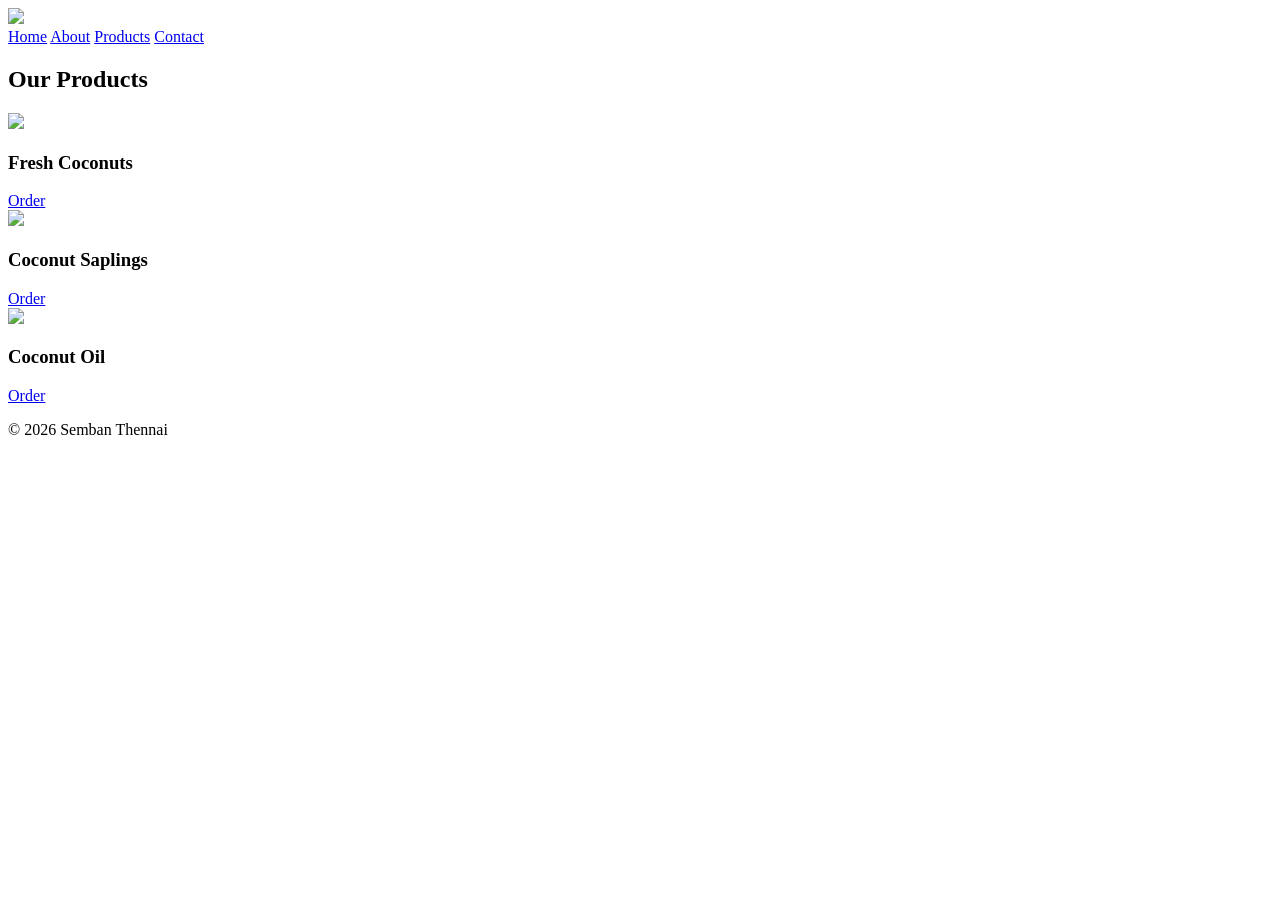
==== products.html @ 79fe61cb "products.html" ====
<!DOCTYPE html>
<html lang="en">
<head>
<meta charset="UTF-8">
<meta name="viewport" content="width=device-width, initial-scale=1.0">
<title>Products - Semban Thennai</title>
<link rel="stylesheet" href="style.css">
</head>

<body>

<header class="header">
  <div class="container nav">
    <img src="logo.png" class="logo">
    <nav>
      <a href="index.html">Home</a>
      <a href="about.html">About</a>
      <a href="products.html">Products</a>
      <a href="contact.html">Contact</a>
    </nav>
  </div>
</header>

<section class="section container">
<h2>Our Products</h2>

<div class="grid">

  <div class="card">
    <img src="images/coconut.jpg" class="product-img">
    <h3>Fresh Coconuts</h3>
    <a href="https://wa.me/919842817277?text=I%20want%20Fresh%20Coconuts" class="btn">Order</a>
  </div>

  <div class="card">
    <img src="images/sapling.jpg" class="product-img">
    <h3>Coconut Saplings</h3>
    <a href="https://wa.me/919842817277?text=I%20want%20Saplings" class="btn">Order</a>
  </div>

  <div class="card">
    <img src="images/oil.jpg" class="product-img">
    <h3>Coconut Oil</h3>
    <a href="https://wa.me/919842817277?text=I%20want%20Coconut%20Oil" class="btn">Order</a>
  </div>

</div>
</section>

<footer>
  <p>© 2026 Semban Thennai</p>
</footer>

</body>
</html>
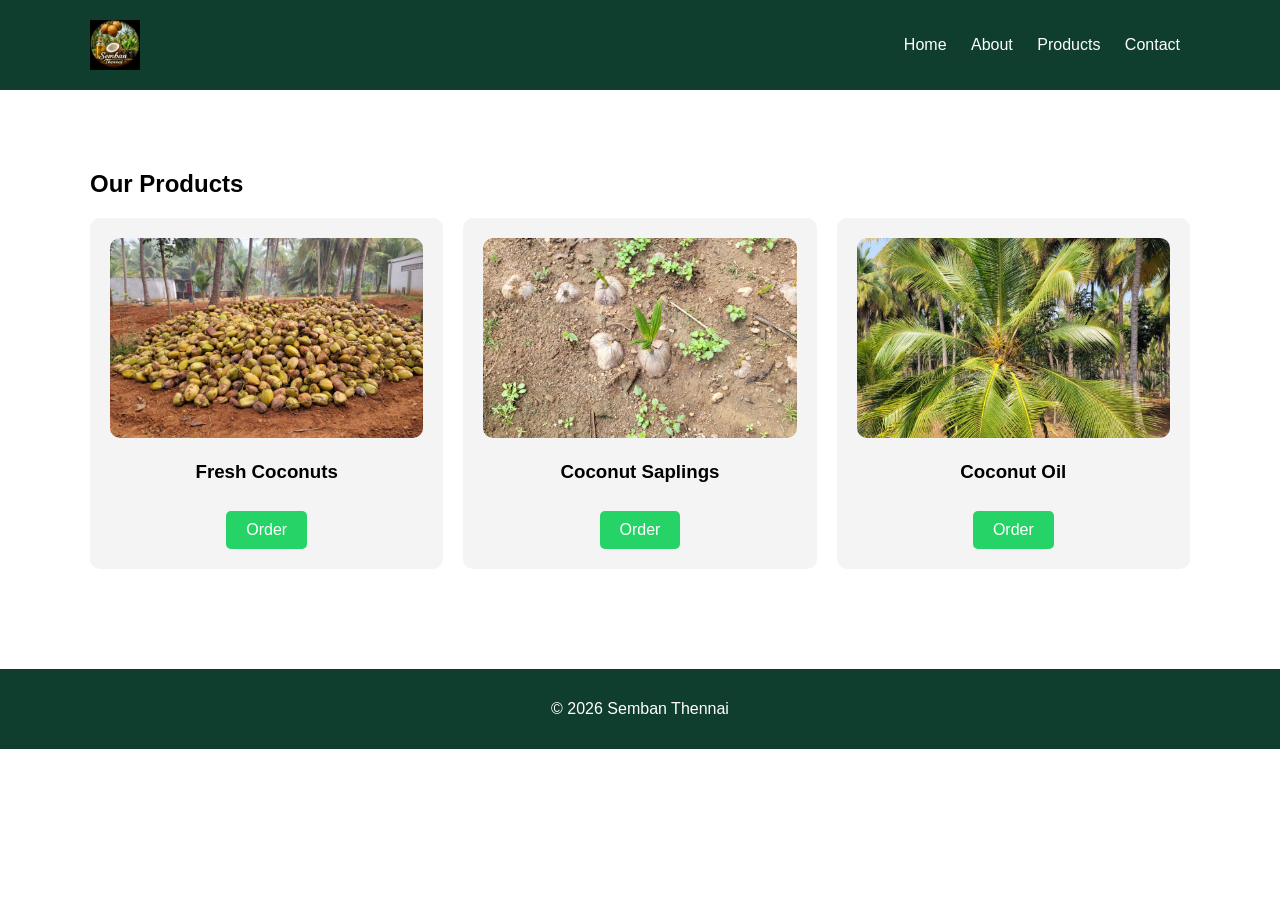
==== commit f618b1a0: "products.html" ====
--- a/products.html
+++ b/products.html
@@ -26,18 +26,21 @@
 
 <div class="grid">
 
+  <!-- Coconut -->
   <div class="card">
     <img src="images/coconut.jpg" class="product-img">
     <h3>Fresh Coconuts</h3>
     <a href="https://wa.me/919842817277?text=I%20want%20Fresh%20Coconuts" class="btn">Order</a>
   </div>
 
+  <!-- Saplings -->
   <div class="card">
-    <img src="images/sapling.jpg" class="product-img">
+    <img src="images/saplings.jpg" class="product-img">
     <h3>Coconut Saplings</h3>
     <a href="https://wa.me/919842817277?text=I%20want%20Saplings" class="btn">Order</a>
   </div>
 
+  <!-- Oil -->
   <div class="card">
     <img src="images/oil.jpg" class="product-img">
     <h3>Coconut Oil</h3>
--- a/style.css
+++ b/style.css
@@ -0,0 +1,82 @@
+body{
+  font-family:Poppins, sans-serif;
+  margin:0;
+}
+
+.container{
+  max-width:1100px;
+  margin:auto;
+  padding:20px;
+}
+
+.header{
+  background:#0f3d2e;
+}
+
+.nav{
+  display:flex;
+  justify-content:space-between;
+  align-items:center;
+}
+
+.nav a{
+  color:white;
+  text-decoration:none;
+  margin:0 10px;
+}
+
+.logo{
+  height:50px;
+}
+
+.hero{
+  background:linear-gradient(rgba(0,0,0,.6),rgba(0,0,0,.6)),
+  url('images/farm1.jpg');
+  background-size:cover;
+  background-position:center;
+  color:white;
+  text-align:center;
+  padding:120px 20px;
+}
+
+.section{
+  padding:60px 20px;
+}
+
+.grid{
+  display:grid;
+  grid-template-columns:repeat(auto-fit,minmax(250px,1fr));
+  gap:20px;
+}
+
+.card{
+  background:#f4f4f4;
+  padding:20px;
+  border-radius:10px;
+  text-align:center;
+}
+
+.product-img{
+  width:100%;
+  height:200px;
+  object-fit:cover;
+  border-radius:10px;
+}
+
+.btn{
+  display:inline-block;
+  padding:10px 20px;
+  background:#25D366;
+  color:white;
+  text-decoration:none;
+  border-radius:5px;
+  margin-top:10px;
+}
+
+footer{
+  text-align:center;
+  padding:15px;
+  background:#0f3d2e;
+  color:white;
+  margin-top:40px;
+}
